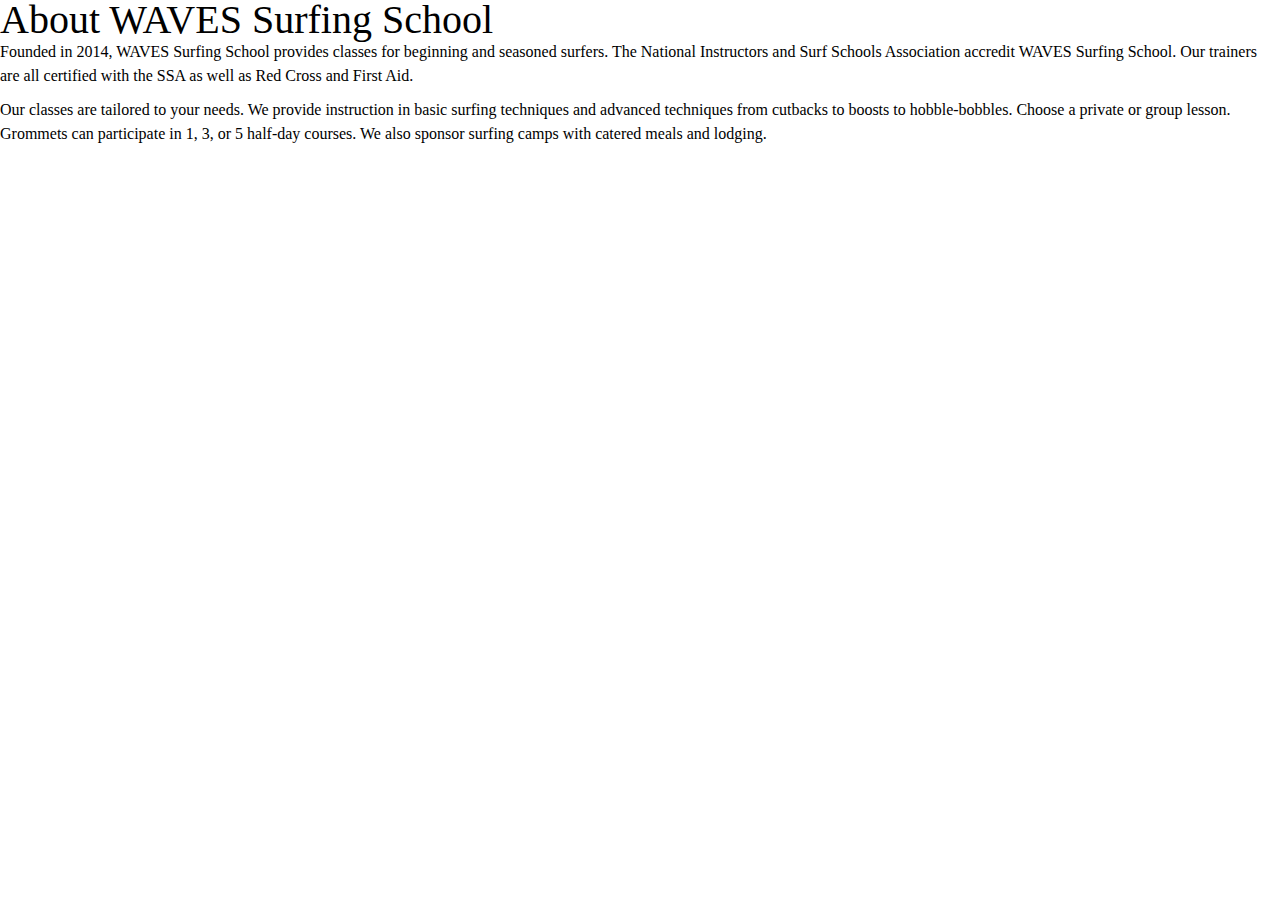
==== pages/about.html @ b73aec75 "add pages, css, boiler plate, wireframe home page" ====
<!DOCTYPE html>
<html lang="en">

<head>
    <meta charset="UTF-8">
    <meta name="viewport" content="width=device-width, initial-scale=1.0">
    <meta name="keywords" content="Waves Surfing School, Waves About Page">
    <meta name="Description" content="about page for Waves Surfing School">
    <link rel="stylesheet" type="text/css" href="../styles/index.css">
    <title>Waves School</title>
    <!-- Author: Reed James
            Date: December 2020 -->
</head>

<body>
    <h1>
        About WAVES Surfing School
    </h1>
    <p>
    Founded in 2014, WAVES Surfing School provides classes for beginning and seasoned surfers. The National Instructors and
    Surf Schools Association accredit WAVES Surfing School. Our trainers are all certified with the SSA as well as Red Cross
    and First Aid.
    </p>
    <p>
    Our classes are tailored to your needs. We provide instruction in basic surfing techniques and advanced techniques from
    cutbacks to boosts to hobble-bobbles. Choose a private or group lesson. Grommets can participate in 1, 3, or 5 half-day
    courses. We also sponsor surfing camps with catered meals and lodging.
    </p>

</body>

</html>
---- styles/index.css ----
/* http://meyerweb.com/eric/tools/css/reset/ 
   v2.0 | 20110126
   License: none (public domain)
*/

html, body, div, span, applet, object, iframe,
h1, h2, h3, h4, h5, h6, p, blockquote, pre,
a, abbr, acronym, address, big, cite, code,
del, dfn, em, img, ins, kbd, q, s, samp,
small, strike, strong, sub, sup, tt, var,
b, u, i, center,
dl, dt, dd, ol, ul, li,
fieldset, form, label, legend,
table, caption, tbody, tfoot, thead, tr, th, td,
article, aside, canvas, details, embed, 
figure, figcaption, footer, header, hgroup, 
menu, nav, output, ruby, section, summary,
time, mark, audio, video {
	margin: 0;
	padding: 0;
	border: 0;
	font-size: 100%;
	font: inherit;
	vertical-align: baseline;
}
/* HTML5 display-role reset for older browsers */
article, aside, details, figcaption, figure, 
footer, header, hgroup, menu, nav, section {
	display: block;
}
body {
	line-height: 1;
}
ol, ul {
	list-style: none;
}
blockquote, q {
	quotes: none;
}
blockquote:before, blockquote:after,
q:before, q:after {
	content: '';
	content: none; 
}
table {
	border-collapse: collapse;
	border-spacing: 0;
}

/* ####END RESET FOR CSS#### */
/* PROJECT CODE STARTS HERE */

/* Resize standard elements */
* {
  box-sizing: border-box;
}

html {
  font-size: 62.5%;
}

html, body {
  
  font-family: "Merriweather", serif;
}

h1, h2, h3, h4, h5 {
  font-family: "Merriweather", serif;
}

h1 {
  font-size: 4rem;
}

h2 {
  font-size: 3.2rem;
  padding-bottom: 10px;
}

h3 {
  font-size: 2.4rem;
  padding-bottom: 10px;
}

p {
  line-height: 1.5;
  font-size: 1.6rem;
  padding-bottom: 10px;
}

img {
  max-width: 100%;
  height: auto;
}


/* Vars for main colors */

:root {
    --primary: #4484ce;
    --secondary: #F19f4d;
    --alternate: #F9CF00;
    --background: #d9d9d9;
}

body{
    /* background-color: var(--background); */
}

a{
    text-decoration: none;
}

header{
    height: 50px;
    border-bottom: 1px solid var(--primary);
}

footer{
    height: 70px;
    border-top: 1px solid var(--primary);
}

.container {
    width: 100%;
    margin: 0 auto;
}

.navContainer{
    display: flex;
    justify-content: space-between;
    align-items: center;
}

.headerTitle {
    padding-top: 10px;
    font-family: 'Faster One', cursive;
    margin-right: 20%;
}

.contentContainer {
    max-width: 1140px;
    width: 100%;
    margin: 0 auto;
}

.topSection{
    height: 300px;
}

.middleSection{
    height: 300px;
    background-color: var(--primary);
}

.bottomSection{
    height: 300px;
}

.mainTitle {
    font-family: 'Faster One', cursive;
    color: var(--secondary)
}
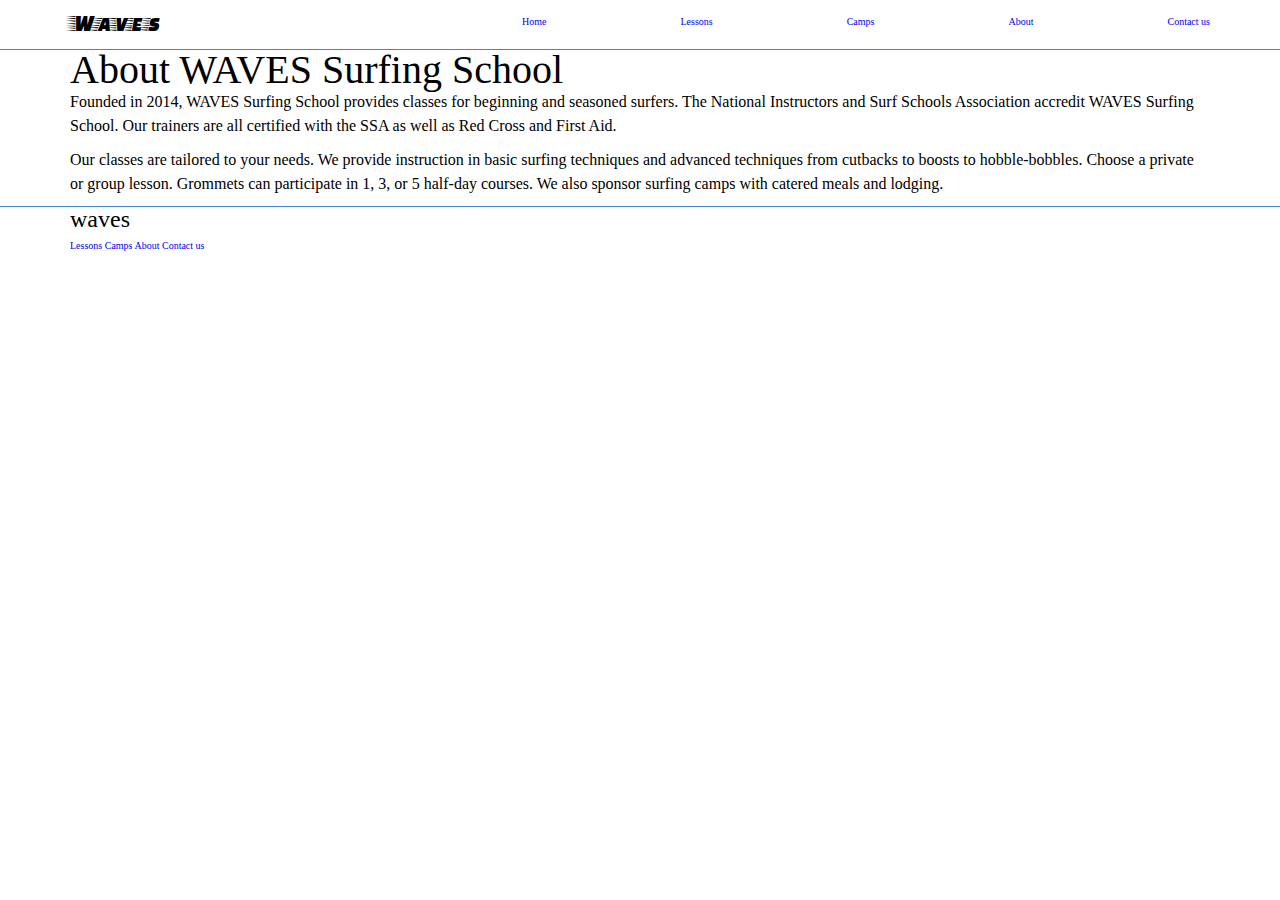
==== commit 1431abb4: "add image folder, styleing, page formatting" ====
--- a/pages/about.html
+++ b/pages/about.html
@@ -7,25 +7,49 @@
     <meta name="keywords" content="Waves Surfing School, Waves About Page">
     <meta name="Description" content="about page for Waves Surfing School">
     <link rel="stylesheet" type="text/css" href="../styles/index.css">
+    <link rel="preconnect" href="https://fonts.gstatic.com">
+    <link href="https://fonts.googleapis.com/css2?family=Faster+One&display=swap" rel="stylesheet">
     <title>Waves School</title>
     <!-- Author: Reed James
             Date: December 2020 -->
 </head>
 
 <body>
-    <h1>
-        About WAVES Surfing School
-    </h1>
-    <p>
-    Founded in 2014, WAVES Surfing School provides classes for beginning and seasoned surfers. The National Instructors and
-    Surf Schools Association accredit WAVES Surfing School. Our trainers are all certified with the SSA as well as Red Cross
-    and First Aid.
-    </p>
-    <p>
-    Our classes are tailored to your needs. We provide instruction in basic surfing techniques and advanced techniques from
-    cutbacks to boosts to hobble-bobbles. Choose a private or group lesson. Grommets can participate in 1, 3, or 5 half-day
-    courses. We also sponsor surfing camps with catered meals and lodging.
-    </p>
+    <header>
+        <nav class="navContainer contentContainer">
+            <h3 class="headerTitle">Waves</h3>
+            <a href="../index.html">Home</a>
+            <a href="./lessons.html">Lessons</a>
+            <a href="./camps.html">Camps</a>
+            <a href="./about.html">About</a>
+            <a href="./contact.html">Contact us</a>
+        </nav>
+    </header>
+    <section class="contentContainer">
+
+        <h1>
+            About WAVES Surfing School
+        </h1>
+        <p>
+            Founded in 2014, WAVES Surfing School provides classes for beginning and seasoned surfers. The National Instructors and
+            Surf Schools Association accredit WAVES Surfing School. Our trainers are all certified with the SSA as well as Red Cross
+            and First Aid.
+        </p>
+        <p>
+            Our classes are tailored to your needs. We provide instruction in basic surfing techniques and advanced techniques from
+            cutbacks to boosts to hobble-bobbles. Choose a private or group lesson. Grommets can participate in 1, 3, or 5 half-day
+            courses. We also sponsor surfing camps with catered meals and lodging.
+        </p>
+    </section>
+    <footer>
+        <div class="contentContainer">
+            <h3>waves</h3>
+            <a href="./pages/lessons.html">Lessons</a>
+            <a href="./pages/camps.html">Camps</a>
+            <a href="./pages/about.html">About</a>
+            <a href="./pages/contact.html">Contact us</a>
+        </div>
+    </footer>
 
 </body>
 
--- a/styles/index.css
+++ b/styles/index.css
@@ -103,10 +103,6 @@
     --background: #d9d9d9;
 }
 
-body{
-    /* background-color: var(--background); */
-}
-
 a{
     text-decoration: none;
 }
@@ -125,6 +121,11 @@
     width: 100%;
     margin: 0 auto;
 }
+.contentContainer {
+    max-width: 1140px;
+    width: 100%;
+    margin: 0 auto;
+}
 
 .navContainer{
     display: flex;
@@ -138,16 +139,26 @@
     margin-right: 20%;
 }
 
-.contentContainer {
-    max-width: 1140px;
-    width: 100%;
-    margin: 0 auto;
-}
 
 .topSection{
     height: 300px;
+    
+}
+.topContainer {
+    width: 100%;
+    margin: 0 auto;
+    display: flex;
+    margin-top: 20px;
+    justify-content: flex-end;
+    align-items: center;
 }
 
+.topLeftContent{
+    text-align: center;
+}
+.topRightImg{
+    width: 48%;
+}
 .middleSection{
     height: 300px;
     background-color: var(--primary);
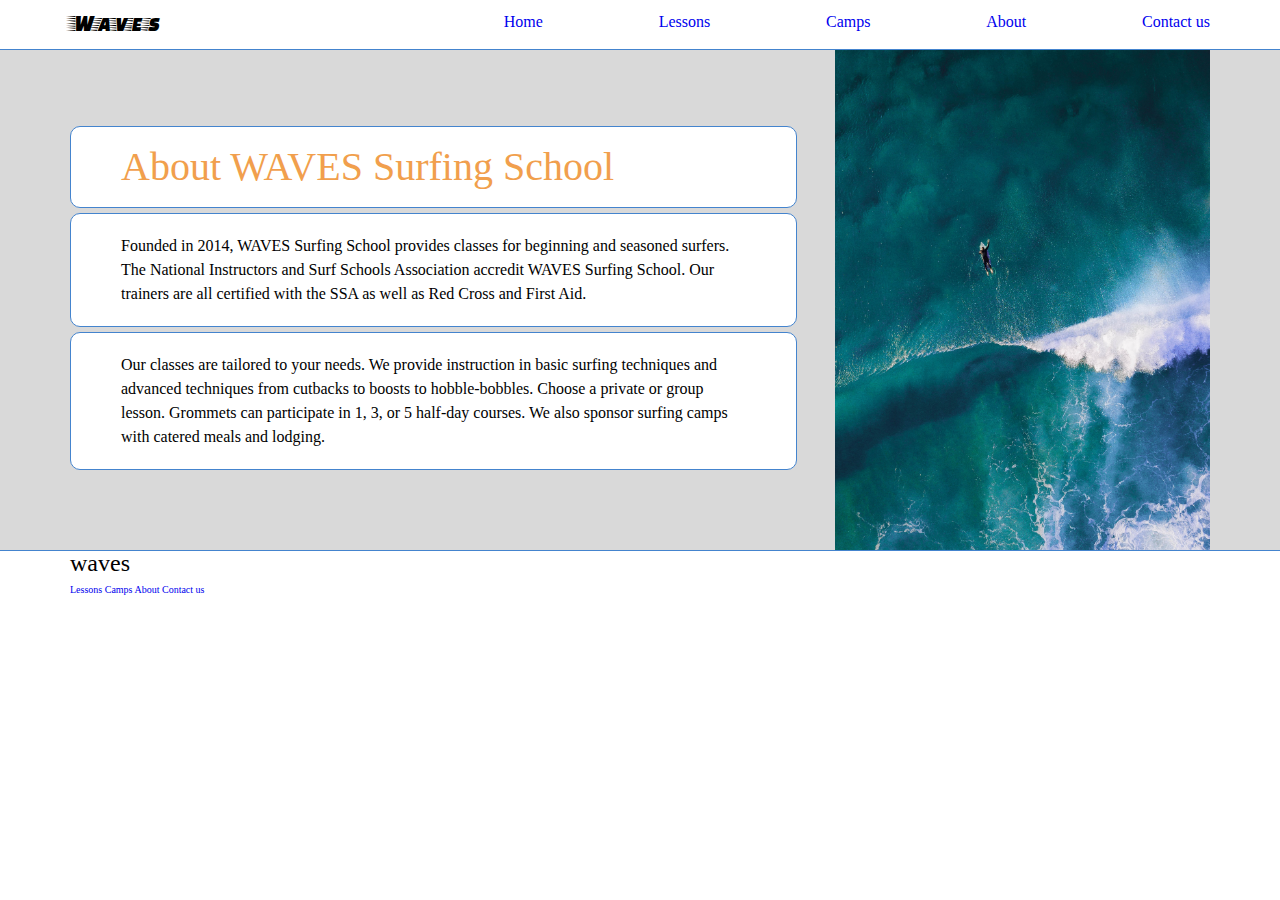
==== commit e7d62503: "about acceptable" ====
--- a/pages/about.html
+++ b/pages/about.html
@@ -18,28 +18,44 @@
     <header>
         <nav class="navContainer contentContainer">
             <h3 class="headerTitle">Waves</h3>
-            <a href="../index.html">Home</a>
-            <a href="./lessons.html">Lessons</a>
-            <a href="./camps.html">Camps</a>
-            <a href="./about.html">About</a>
-            <a href="./contact.html">Contact us</a>
+            <a href="../index.html">
+                <p>Home</p>
+            </a>
+            <a href="./lessons.html">
+                <p>Lessons</p>
+            </a>
+            <a href="./camps.html">
+                <p>Camps</p>
+            </a>
+            <a href="./about.html">
+                <p>About</p>
+            </a>
+            <a href="./contact.html">
+                <p>Contact us</p>
+            </a>
         </nav>
     </header>
-    <section class="contentContainer">
-
-        <h1>
-            About WAVES Surfing School
-        </h1>
-        <p>
-            Founded in 2014, WAVES Surfing School provides classes for beginning and seasoned surfers. The National Instructors and
-            Surf Schools Association accredit WAVES Surfing School. Our trainers are all certified with the SSA as well as Red Cross
-            and First Aid.
-        </p>
-        <p>
-            Our classes are tailored to your needs. We provide instruction in basic surfing techniques and advanced techniques from
-            cutbacks to boosts to hobble-bobbles. Choose a private or group lesson. Grommets can participate in 1, 3, or 5 half-day
-            courses. We also sponsor surfing camps with catered meals and lodging.
-        </p>
+    <section class=" aboutContainer">
+        <div class=" contentContainer aboutMain">
+            <div class="aboutText">
+                <h1 class="aboutBlock">
+                    About WAVES Surfing School
+                </h1>
+                <p class="aboutBlock">
+                    Founded in 2014, WAVES Surfing School provides classes for beginning and seasoned surfers. The National Instructors and
+                    Surf Schools Association accredit WAVES Surfing School. Our trainers are all certified with the SSA as well as Red Cross
+                    and First Aid.
+                </p>
+                <p class="aboutBlock">
+                    Our classes are tailored to your needs. We provide instruction in basic surfing techniques and advanced techniques from
+                    cutbacks to boosts to hobble-bobbles. Choose a private or group lesson. Grommets can participate in 1, 3, or 5 half-day
+                    courses. We also sponsor surfing camps with catered meals and lodging.
+                </p>
+            </div>
+            
+                <img class="aboutImg" src="../images/silas-baisch-L78RstAZuTY-unsplash.jpg" alt="">
+            
+        </div>
     </section>
     <footer>
         <div class="contentContainer">
--- a/styles/index.css
+++ b/styles/index.css
@@ -85,7 +85,6 @@
 p {
   line-height: 1.5;
   font-size: 1.6rem;
-  padding-bottom: 10px;
 }
 
 img {
@@ -117,6 +116,7 @@
     border-top: 1px solid var(--primary);
 }
 
+
 .container {
     width: 100%;
     margin: 0 auto;
@@ -131,6 +131,7 @@
     display: flex;
     justify-content: space-between;
     align-items: center;
+    
 }
 
 .headerTitle {
@@ -173,3 +174,38 @@
     color: var(--secondary)
 }
 
+/* About page */
+.aboutContainer{
+    background-color: var(--background);
+
+}
+
+.aboutMain{
+    width: 100%;
+    display: flex;
+    justify-content: space-between;
+    height: 500px;
+}
+
+.aboutText {
+    align-self: center;
+}
+
+.aboutBlock{
+    margin-right: 5%;
+    margin-bottom: 5px;
+    padding: 20px 50px;
+    border: 1px solid var(--primary);
+    border-radius: 10px;
+    background-color: white;
+
+}
+
+h1.aboutBlock{
+    color: var(--secondary);
+}
+
+.aboutImg {
+    width: 50%;
+
+}
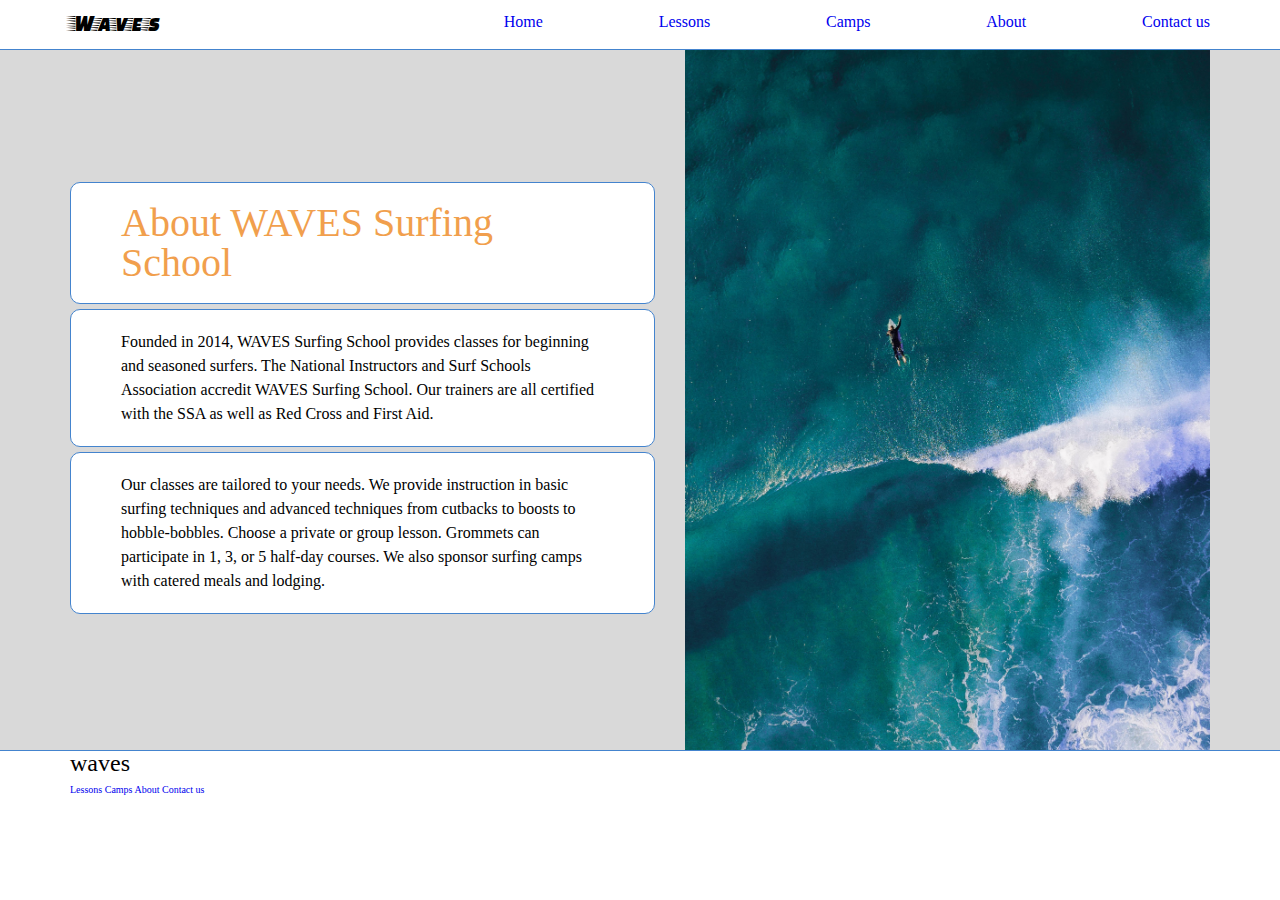
==== commit 0f06db89: "lessons more in line with theme" ====
--- a/pages/about.html
+++ b/pages/about.html
@@ -35,25 +35,25 @@
             </a>
         </nav>
     </header>
-    <section class=" aboutContainer">
+    <section class=" pageContainer">
         <div class=" contentContainer aboutMain">
             <div class="aboutText">
-                <h1 class="aboutBlock">
+                <h1 class="textBlock">
                     About WAVES Surfing School
                 </h1>
-                <p class="aboutBlock">
+                <p class="textBlock">
                     Founded in 2014, WAVES Surfing School provides classes for beginning and seasoned surfers. The National Instructors and
                     Surf Schools Association accredit WAVES Surfing School. Our trainers are all certified with the SSA as well as Red Cross
                     and First Aid.
                 </p>
-                <p class="aboutBlock">
+                <p class="textBlock">
                     Our classes are tailored to your needs. We provide instruction in basic surfing techniques and advanced techniques from
                     cutbacks to boosts to hobble-bobbles. Choose a private or group lesson. Grommets can participate in 1, 3, or 5 half-day
                     courses. We also sponsor surfing camps with catered meals and lodging.
                 </p>
             </div>
             
-                <img class="aboutImg" src="../images/silas-baisch-L78RstAZuTY-unsplash.jpg" alt="">
+            <img class="aboutImg" src="../images/silas-baisch-L78RstAZuTY-unsplash.jpg" alt="">
             
         </div>
     </section>
--- a/styles/index.css
+++ b/styles/index.css
@@ -173,25 +173,13 @@
     font-family: 'Faster One', cursive;
     color: var(--secondary)
 }
-
-/* About page */
-.aboutContainer{
+/* pages common */
+
+.pageContainer{
     background-color: var(--background);
 
 }
-
-.aboutMain{
-    width: 100%;
-    display: flex;
-    justify-content: space-between;
-    height: 500px;
-}
-
-.aboutText {
-    align-self: center;
-}
-
-.aboutBlock{
+.textBlock{
     margin-right: 5%;
     margin-bottom: 5px;
     padding: 20px 50px;
@@ -201,7 +189,21 @@
 
 }
 
-h1.aboutBlock{
+/* About page */
+
+.aboutMain{
+    width: 100%;
+    display: flex;
+    justify-content: space-between;
+    height: 700px;
+}
+
+.aboutText {
+    align-self: center;
+}
+
+
+h1.textBlock{
     color: var(--secondary);
 }
 
@@ -209,3 +211,35 @@
     width: 50%;
 
 }
+
+/* Lessons */
+.yellowSection{
+    background-color: var(--alternate);
+    color: var(--primary);
+    height: 100px;
+}
+.lessonsMain{
+     width: 100%;
+    display: flex;
+    justify-content: space-between;
+}
+
+.lessonsTitle{
+    text-align: center;
+    padding-top: 10px;
+}
+
+.lessonsContent{
+    display: flex;
+}
+
+.lessonsImg{
+    width: 50%;
+}
+
+.lessonsBottomText{
+    padding: 20px 10px 30px 10px;
+    display: flex;
+    flex-direction: column;
+
+}
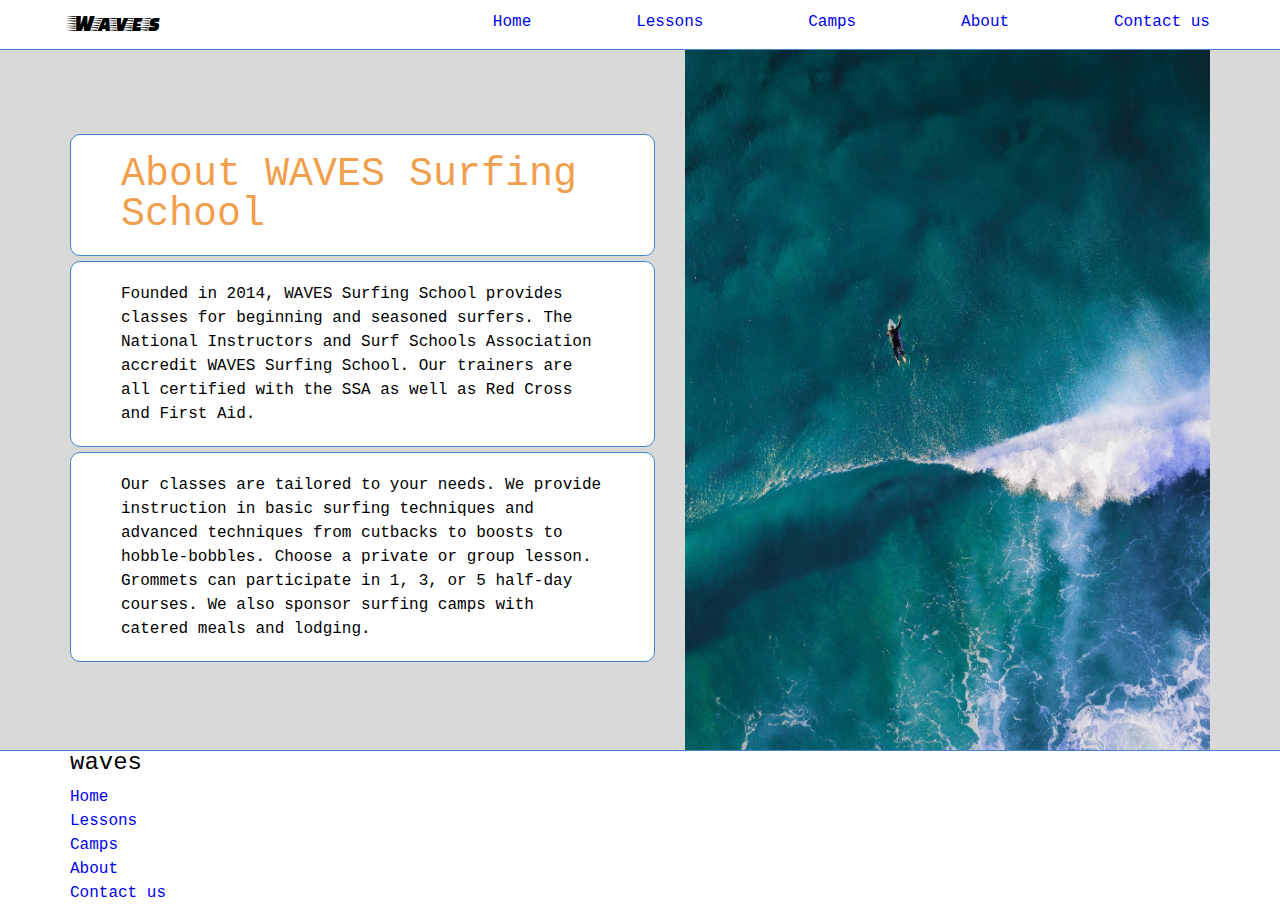
==== commit 5a2894c2: "Maybe done? we'll see" ====
--- a/pages/about.html
+++ b/pages/about.html
@@ -53,17 +53,28 @@
                 </p>
             </div>
             
-            <img class="aboutImg" src="../images/silas-baisch-L78RstAZuTY-unsplash.jpg" alt="">
+            <img class="aboutImg" src="../images/silas-baisch-L78RstAZuTY-unsplash.jpg" alt="birds eye surfer">
             
         </div>
     </section>
     <footer>
         <div class="contentContainer">
             <h3>waves</h3>
-            <a href="./pages/lessons.html">Lessons</a>
-            <a href="./pages/camps.html">Camps</a>
-            <a href="./pages/about.html">About</a>
-            <a href="./pages/contact.html">Contact us</a>
+            <a href="../index.html">
+                <p>Home</p>
+            </a>
+            <a href="./lessons.html">
+                <p>Lessons</p>
+            </a>
+            <a href="./camps.html">
+                <p>Camps</p>
+            </a>
+            <a href="./about.html">
+                <p>About</p>
+            </a>
+            <a href="./contact.html">
+                <p>Contact us</p>
+            </a>
         </div>
     </footer>
 
--- a/styles/index.css
+++ b/styles/index.css
@@ -3,48 +3,129 @@
    License: none (public domain)
 */
 
-html, body, div, span, applet, object, iframe,
-h1, h2, h3, h4, h5, h6, p, blockquote, pre,
-a, abbr, acronym, address, big, cite, code,
-del, dfn, em, img, ins, kbd, q, s, samp,
-small, strike, strong, sub, sup, tt, var,
-b, u, i, center,
-dl, dt, dd, ol, ul, li,
-fieldset, form, label, legend,
-table, caption, tbody, tfoot, thead, tr, th, td,
-article, aside, canvas, details, embed, 
-figure, figcaption, footer, header, hgroup, 
-menu, nav, output, ruby, section, summary,
-time, mark, audio, video {
-	margin: 0;
-	padding: 0;
-	border: 0;
-	font-size: 100%;
-	font: inherit;
-	vertical-align: baseline;
+html,
+body,
+div,
+span,
+applet,
+object,
+iframe,
+h1,
+h2,
+h3,
+h4,
+h5,
+h6,
+p,
+blockquote,
+pre,
+a,
+abbr,
+acronym,
+address,
+big,
+cite,
+code,
+del,
+dfn,
+em,
+img,
+ins,
+kbd,
+q,
+s,
+samp,
+small,
+strike,
+strong,
+sub,
+sup,
+tt,
+var,
+b,
+u,
+i,
+center,
+dl,
+dt,
+dd,
+ol,
+ul,
+li,
+fieldset,
+form,
+label,
+legend,
+table,
+caption,
+tbody,
+tfoot,
+thead,
+tr,
+th,
+td,
+article,
+aside,
+canvas,
+details,
+embed,
+figure,
+figcaption,
+footer,
+header,
+hgroup,
+menu,
+nav,
+output,
+ruby,
+section,
+summary,
+time,
+mark,
+audio,
+video {
+  margin: 0;
+  padding: 0;
+  border: 0;
+  font-size: 100%;
+  font: inherit;
+  vertical-align: baseline;
 }
 /* HTML5 display-role reset for older browsers */
-article, aside, details, figcaption, figure, 
-footer, header, hgroup, menu, nav, section {
-	display: block;
+article,
+aside,
+details,
+figcaption,
+figure,
+footer,
+header,
+hgroup,
+menu,
+nav,
+section {
+  display: block;
 }
 body {
-	line-height: 1;
-}
-ol, ul {
-	list-style: none;
-}
-blockquote, q {
-	quotes: none;
-}
-blockquote:before, blockquote:after,
-q:before, q:after {
-	content: '';
-	content: none; 
+  line-height: 1;
+}
+ol,
+ul {
+  list-style: none;
+}
+blockquote,
+q {
+  quotes: none;
+}
+blockquote:before,
+blockquote:after,
+q:before,
+q:after {
+  content: "";
+  content: none;
 }
 table {
-	border-collapse: collapse;
-	border-spacing: 0;
+  border-collapse: collapse;
+  border-spacing: 0;
 }
 
 /* ####END RESET FOR CSS#### */
@@ -59,13 +140,17 @@
   font-size: 62.5%;
 }
 
-html, body {
-  
-  font-family: "Merriweather", serif;
-}
-
-h1, h2, h3, h4, h5 {
-  font-family: "Merriweather", serif;
+html,
+body {
+  font-family: "Courier New", monospace;
+}
+
+h1,
+h2,
+h3,
+h4,
+h5 {
+  font-family: "Courier New", monospace;
 }
 
 h1 {
@@ -92,154 +177,268 @@
   height: auto;
 }
 
-
 /* Vars for main colors */
 
 :root {
-    --primary: #4484ce;
-    --secondary: #F19f4d;
-    --alternate: #F9CF00;
-    --background: #d9d9d9;
-}
-
-a{
-    text-decoration: none;
-}
-
-header{
-    height: 50px;
-    border-bottom: 1px solid var(--primary);
-}
-
-footer{
-    height: 70px;
-    border-top: 1px solid var(--primary);
-}
-
+  --primary: #4484ce;
+  --secondary: #f19f4d;
+  --alternate: #f9cf00;
+  --background: #d9d9d9;
+}
+
+a {
+  text-decoration: none;
+}
+
+header {
+  height: 50px;
+  border-bottom: 1px solid var(--primary);
+}
+/* Media queries */
+
+@media (max-width:900px){
+ header{
+     text-align: center;
+     height: 180px;
+ }  
+}
+
+footer {
+  height: 70px;
+  border-top: 1px solid var(--primary);
+}
 
 .container {
-    width: 100%;
-    margin: 0 auto;
+  width: 100%;
+  margin: 0 auto;
 }
 .contentContainer {
-    max-width: 1140px;
-    width: 100%;
-    margin: 0 auto;
-}
-
-.navContainer{
-    display: flex;
-    justify-content: space-between;
-    align-items: center;
+  max-width: 1140px;
+  width: 100%;
+  margin: 0 auto;
+}
+
+.navContainer {
+  display: flex;
+  justify-content: space-between;
+  align-items: center;
+}
+/* Media queries */
+
+@media (max-width:900px){
+  .navContainer{
+      flex-direction: column;
+  }  
+}
+
+.headerTitle {
+  padding-top: 10px;
+  font-family: "Faster One", cursive;
+  margin-right: 20%;
+}
+/* Media queries */
+
+@media (max-width:900px){
+ .headerTitle{
+     margin-right: 0%;
+ }  
+}
+
+/* Home page */
+.topSection {
+  height: 400px;
+}
+.topContainer {
+  width: 100%;
+  margin: 0 auto;
+  display: flex;
+  margin-top: 20px;
+  justify-content: flex-end;
+  align-items: center;
+}
+.mainTitle {
+    font-family: "Faster One", cursive;
+    color: var(--secondary);
+}
+/* Media queries */
+@media (max-width:900px){
+ .topContainer{
+     flex-direction: column;
+ 
+ } 
+ .mobileImg{
+     align-self: center;
+ }
+ .topRightImg{
+     width: 50%;
+     align-items: center;
+     
+ } 
+}
+
+.topLeftContent {
+  text-align: center;
+}
+
+.middleSection {
+  height: 300px;
+  background-color: var(--primary);
+
+}
+
+.mainTextMiddle{
     
-}
-
-.headerTitle {
-    padding-top: 10px;
-    font-family: 'Faster One', cursive;
-    margin-right: 20%;
-}
-
-
-.topSection{
-    height: 300px;
-    
-}
-.topContainer {
-    width: 100%;
-    margin: 0 auto;
-    display: flex;
-    margin-top: 20px;
-    justify-content: flex-end;
-    align-items: center;
-}
-
-.topLeftContent{
-    text-align: center;
-}
-.topRightImg{
-    width: 48%;
-}
-.middleSection{
-    height: 300px;
-    background-color: var(--primary);
-}
-
-.bottomSection{
-    height: 300px;
-}
-
-.mainTitle {
-    font-family: 'Faster One', cursive;
-    color: var(--secondary)
-}
+    width: 45%;
+margin-top: 20px;
+  margin-bottom: 5px;
+  padding: 20px 50px;
+  border: 1px solid var(--primary);
+  border-radius: 10px;
+  background-color: white;
+}
+/* Media queries */
+@media (max-width:900px){
+    .middleSection{
+        height: 600px;
+    }
+    .contentContainer{
+        flex-direction: column;
+    }
+
+}
+
+.middleLogo {
+  align-self: center;
+  height: 50px;
+}
+
+.bottomSection {
+  height: 300px;
+}
+/* Media queries */
+@media (max-width:900px){
+    .bottomSection{
+        height: 600px;
+        
+    }
+
+}
+
+.bottomCard{
+  margin-top: 10px;
+  margin-bottom: 5px;
+  padding: 20px 50px;
+  border: 1px solid var(--primary);
+  border-radius: 10px;
+  background-color: white;
+  flex-basis: 30%;
+}
+
+
+
 /* pages common */
 
-.pageContainer{
-    background-color: var(--background);
-
-}
-.textBlock{
-    margin-right: 5%;
-    margin-bottom: 5px;
-    padding: 20px 50px;
-    border: 1px solid var(--primary);
-    border-radius: 10px;
-    background-color: white;
+.pageContainer {
+  background-color: var(--background);
+}
+.textBlock {
+  margin-right: 5%;
+  margin-bottom: 5px;
+  padding: 20px 50px;
+  border: 1px solid var(--primary);
+  border-radius: 10px;
+  background-color: white;
+}
+/* Media queries */
+@media (max-width:900px){
+    .textBlock{
+        align-self: center;
+    }
 
 }
 
 /* About page */
 
-.aboutMain{
-    width: 100%;
-    display: flex;
-    justify-content: space-between;
-    height: 700px;
+.aboutMain {
+  width: 100%;
+  display: flex;
+  justify-content: space-between;
+  height: 700px;
+}
+/* Media queries */
+@media (max-width:900px){
+    .aboutMain{
+        height: 900px;
+    }
+
 }
 
 .aboutText {
-    align-self: center;
-}
-
-
-h1.textBlock{
-    color: var(--secondary);
+  align-self: center;
+}
+
+h1.textBlock {
+  color: var(--secondary);
 }
 
 .aboutImg {
-    width: 50%;
+  width: 50%;
+}
+@media (max-width:900px){
+    .aboutImg{
+        width: 30%;
+    }
 
 }
 
 /* Lessons */
-.yellowSection{
-    background-color: var(--alternate);
-    color: var(--primary);
-    height: 100px;
-}
-.lessonsMain{
-     width: 100%;
-    display: flex;
-    justify-content: space-between;
-}
-
-.lessonsTitle{
-    text-align: center;
-    padding-top: 10px;
-}
-
-.lessonsContent{
-    display: flex;
-}
-
-.lessonsImg{
-    width: 50%;
-}
-
-.lessonsBottomText{
-    padding: 20px 10px 30px 10px;
-    display: flex;
-    flex-direction: column;
-
-}
+.yellowSection {
+  background-color: var(--alternate);
+  color: var(--primary);
+  height: 100px;
+}
+.lessonsMain {
+  width: 100%;
+  display: flex;
+  justify-content: space-between;
+}
+
+
+.lessonsTitle {
+  text-align: center;
+  padding-top: 10px;
+}
+
+.lessonsContent {
+  display: flex;
+}
+@media (max-width:900px){
+    .lessonsContent{
+        flex-direction: column;
+    }
+
+}
+
+.lessonsImg {
+  width: 50%;
+}
+@media (max-width:900px){
+    .lessonsImg{
+        align-self: center;
+    }
+
+}
+
+.lessonsBottomText {
+  padding: 20px 10px 30px 10px;
+  display: flex;
+  flex-direction: column;
+}
+
+/* Contact page */
+.contactMain {
+  width: 100%;
+  display: flex;
+  justify-content: space-between;
+}
+
